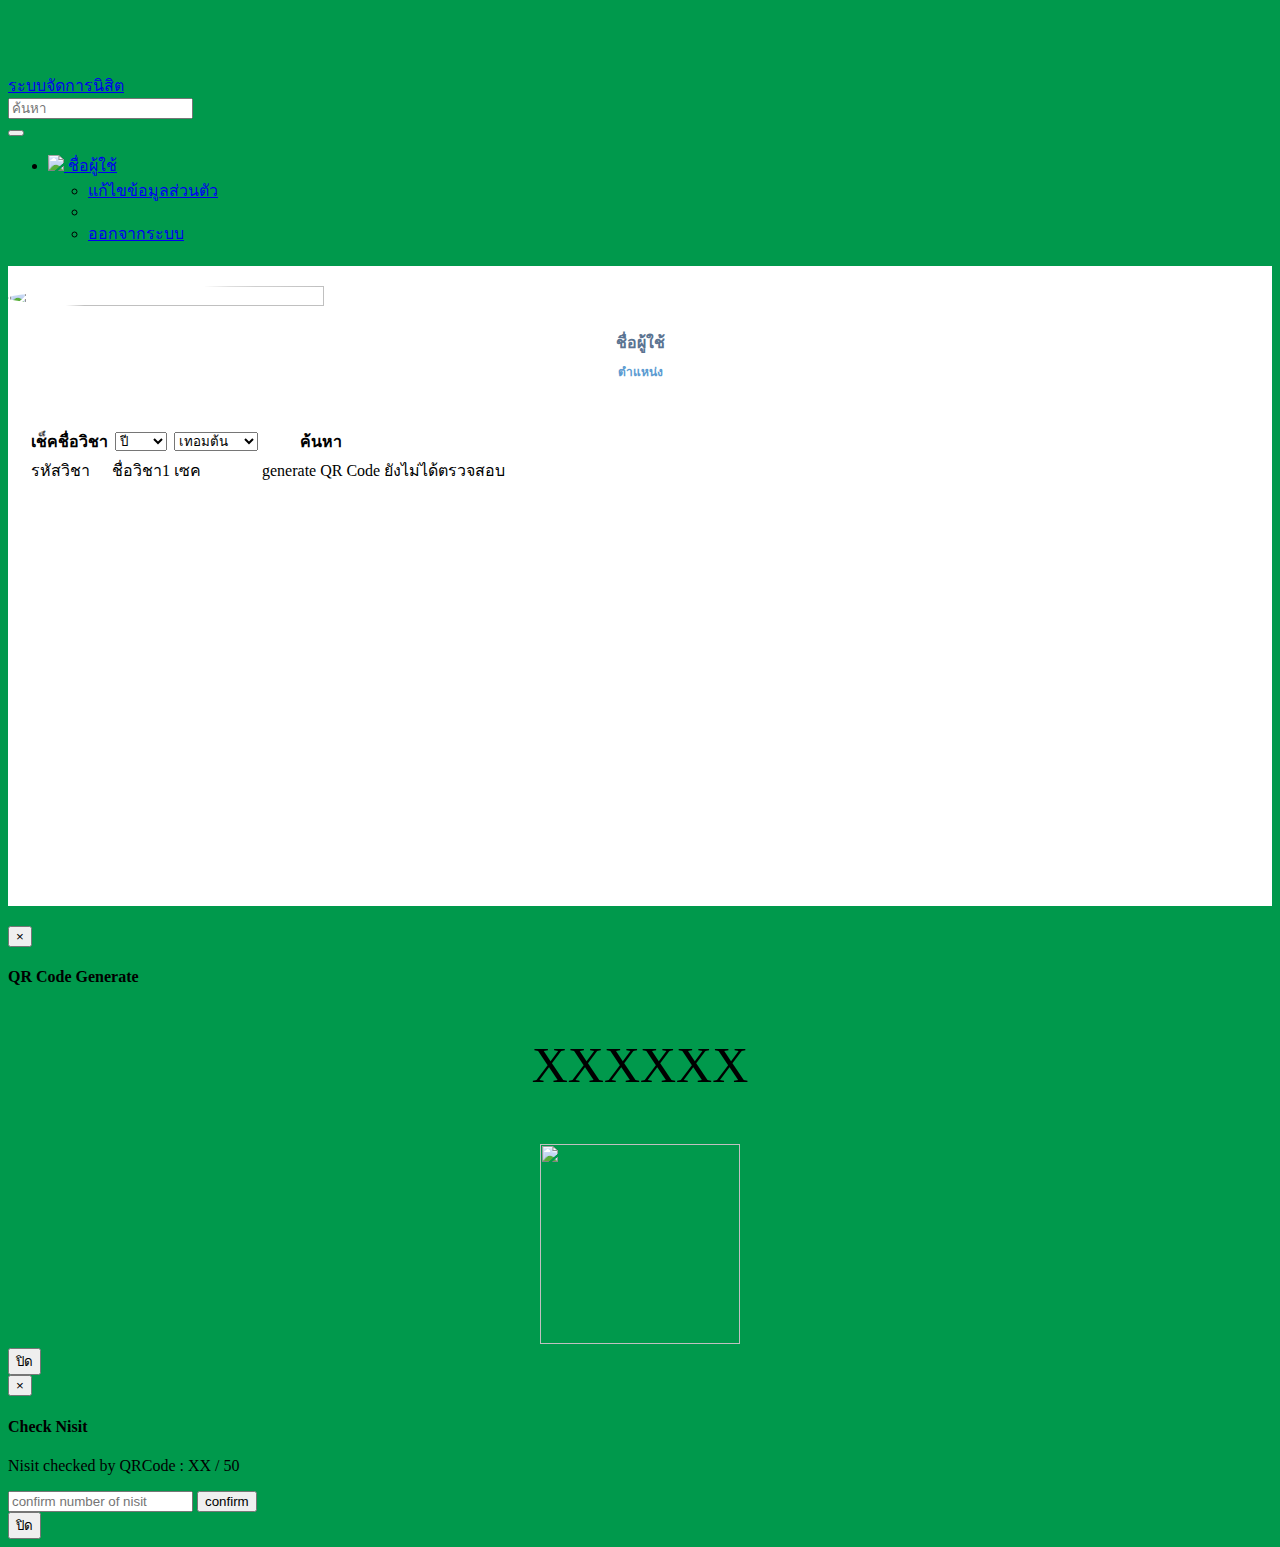
==== teacher/index.html @ 8cb101d9 "edit css and html" ====
<!-- หน้าแรกของอาจารย์ต่างจากของอาจารย์คือนักเรียนจะเช็คชื่อด้วย qrcode แต่ของอาจารย์เป็นการตรวจสอบจำนวนนักเรียน -->

<!DOCTYPE html>
<html lang="en">
<head>
  <title>หน้าแรก</title>
  <meta charset="utf-8">
  <meta name="viewport" content="width=device-width, initial-scale=1">
  <link rel="stylesheet" href="../css/bootstrap.min.css">
  <link rel="stylesheet" href="../css/navbartem.css">
  <link rel="stylesheet" href="../css/tem.css">
  <script src="https://ajax.googleapis.com/ajax/libs/jquery/3.1.1/jquery.min.js"></script>
  <script src="https://cdn.datatables.net/1.10.13/js/jquery.dataTables.min.js"></script>
  <script src="../js/bootstrap.min.js"></script>

</head>
<body>

  <nav class="navbar navbar-default navbar-fixed-top">
    <div class="container-fluid">
      <div class="navbar-header">
        <a class="navbar-brand" href="index.html">ระบบจัดการนิสิต</a>
      </div>
      <div class="col-sm-3 col-md-3 pull-left">
		<form class="navbar-form" role="search">
		<div class="input-group">
			<input type="text" class="form-control" placeholder="ค้นหา" name="srch-term" id="srch-term">
			<div class="input-group-btn">
				<button class="btn btn-default" type="submit"><i class="glyphicon glyphicon-search"></i></button>
			</div>
		</div>
		</form>
		</div>
      <ul class="nav navbar-nav navbar-right">
        <li class="dropdown">
         <a href="#" class="dropdown-toggle" data-toggle="dropdown">
         <img src="http://placehold.it/18x18" class="profile-image img-circle"> ชื่อผู้ใช้ <b class="caret"></b></a>
         <ul class="dropdown-menu">
             <li><a href="../profile.html"><i class="fa fa-cog"></i> แก้ไขข้อมูลส่วนตัว</a></li>
             <li class="divider"></li>
             <li><a href="#"><i class="fa fa-sign-out"></i> ออกจากระบบ</a></li>
         </ul>
     </li>
     </ul>
    </div>
  </nav>

  <div class="container">
      <div class="row profile">
  		<div class="col-md-3">
  			<div class="profile-sidebar">
  				<!-- SIDEBAR USERPIC -->
  				<div class="profile-userpic">
  					<img src="http://placehold.it/200x200" class="img-responsive" alt="">
  				</div>
  				<!-- END SIDEBAR USERPIC -->
  				<!-- SIDEBAR USER TITLE -->
  				<div class="profile-usertitle">
  					<div class="profile-usertitle-name">
  						ชื่อผู้ใช้
  					</div>
  					<div class="profile-usertitle-job">
  						ตำแหน่ง
  					</div>
  				</div>
  				<!-- END SIDEBAR USER TITLE -->
  				<!-- END MENU -->
  			</div>
  		</div>


  		<div class="col-md-9">
              <div class="profile-content">
                <table class="table table-responsive" id="checkTable">
       <thead>
         <tr>
           <th>เช็คชื่อวิชา</th>
           <th>
             <div class="col-xl-2">
               <select class="form-control" id="sel1">
<option>ปี</option>
<option>2017</option>
<option>2016</option>
<option>2015</option>
</select>
</th>
<th>
             </div>
             <div class="col-xl-3">
               <select class="form-control" id="sel2">
<option>เทอมต้น</option>
<option>เทอมปลาย</option>
<option>ฤดูร้อน</option>  </select>
             </div>
             </th>
             <th>
             <div class="col-xl-4">
               <a class="btn btn-primary btn-sm" >ค้นหา</a>
             </div>


</th>
         </tr>
       </thead>
       <tbody>
         <tr tabindex="0" id="r0">
           <td>รหัสวิชา</td>
           <td>ชื่อวิชา1</td>
           <td>เซค</td>
           <td><a class="btn btn-success btn-xs" id="checktable"  data-toggle="modal" data-target="#QRpop">generate QR Code</a></td>
           <td class="text-right"><p id="status_check" style="display:inline">ยังไม่ได้ตรวจสอบ</p> <a data-toggle="modal" data-target="#checkNisit"><span class="glyphicon glyphicon-edit" aria-hidden="true"></span></a></td>
         </tr>
       </tbody>
     </table>
              </div>
  		</div>
  	</div>

    <div class="modal fade" id="QRpop" role="dialog">
    <div class="modal-dialog">

      <!-- Modal content-->
      <div class="modal-content">
        <div class="modal-header">
          <button type="button" class="close" data-dismiss="modal">&times;</button>
          <h4 class="modal-title" id="code_text">QR Code Generate</h4>
        </div>
        <div class="modal-body" style="text-align: center">
          <p id="code_text" style="font-size: 50px">XXXXXX</p>
          <img src="https://upload.wikimedia.org/wikipedia/commons/8/8f/Qr-2.png" id="QRcode" height="200" width="200">
        </div>
        <div class="modal-footer">
          <button type="button" class="btn btn-default" data-dismiss="modal">ปิด</button>
        </div>
      </div>

    </div>
  </div>

  <div class="modal fade" id="checkNisit" role="dialog">
  <div class="modal-dialog">

    <!-- Modal content-->
    <div class="modal-content">
      <div class="modal-header">
        <button type="button" class="close" data-dismiss="modal">&times;</button>
        <h4 class="modal-title" id="code_text">Check Nisit</h4>
      </div>
      <div class="modal-body" >
        Nisit checked by QRCode :
        <p id="nisit_num_qr" style="display:inline">XX</p> / <p id="amount_nisit" style="display:inline">50</p>
        <p></p>
        <input type="text" name="" value="" placeholder="confirm number of nisit" > <input type="button" name="" value="confirm">
      </div>
      <div class="modal-footer">
        <button type="button" class="btn btn-default" data-dismiss="modal">ปิด</button>
      </div>
    </div>

  </div>
</div>
  </div>



</body>
</html>
---- css/tem.css ----
body {
  background: #00994C;
  padding-top: 65px;
}

/* Profile container */
.profile {
  margin: 20px 0;
}

/* Profile sidebar */
.profile-sidebar {
  padding: 20px 0 10px 0;
  background: #fff;
}

.profile-userpic img {
  float: none;
  margin: 0 auto;
  width: 50%;
  height: 50%;
  -webkit-border-radius: 50% !important;
  -moz-border-radius: 50% !important;
  border-radius: 50% !important;
}

.profile-usertitle {
  text-align: center;
  margin-top: 20px;
}

.profile-usertitle-name {
  color: #5a7391;
  font-size: 16px;
  font-weight: 600;
  margin-bottom: 7px;
}

.profile-usertitle-job {
  text-transform: uppercase;
  color: #5b9bd1;
  font-size: 12px;
  font-weight: 600;
  margin-bottom: 15px;
}

.profile-userbuttons {
  text-align: center;
  margin-top: 10px;
}

.profile-userbuttons .btn {
  text-transform: uppercase;
  font-size: 11px;
  font-weight: 600;
  padding: 6px 15px;
  margin-right: 5px;
}

.profile-userbuttons .btn:last-child {
  margin-right: 0px;
}

.profile-usermenu {
  margin-top: 30px;
}

.profile-usermenu ul li {
  border-bottom: 1px solid #f0f4f7;
}

.profile-usermenu ul li:last-child {
  border-bottom: none;
}

.profile-usermenu ul li a {
  color: #93a3b5;
  font-size: 14px;
  font-weight: 400;
}

.profile-usermenu ul li a i {
  margin-right: 8px;
  font-size: 14px;
}

.profile-usermenu ul li a:hover {
  background-color: #fafcfd;
  color: #5b9bd1;
}

.profile-usermenu ul li.active {
  border-bottom: none;
}

.profile-usermenu ul li.active a {
  color: #5b9bd1;
  background-color: #f6f9fb;
  border-left: 2px solid #5b9bd1;
  margin-left: -2px;
}

/* Profile Content */
.profile-content {
  padding: 20px;
  background: #fff;
  min-height: 460px;
}

#content {
background-color: rgba(255,255,255,0.9);
}

.popup{
    margin: auto;
    width: 50%;
    height: 300px;
    background: rgba(150,150,150,0.99);
    display: none;
    position: absolute;
    left: 25%;
    outline:0;
    box-shadow: 0px 0px 5px #000000;
}

.inputQR {
  margin: auto;
  color: black;
  width: 100%;
}
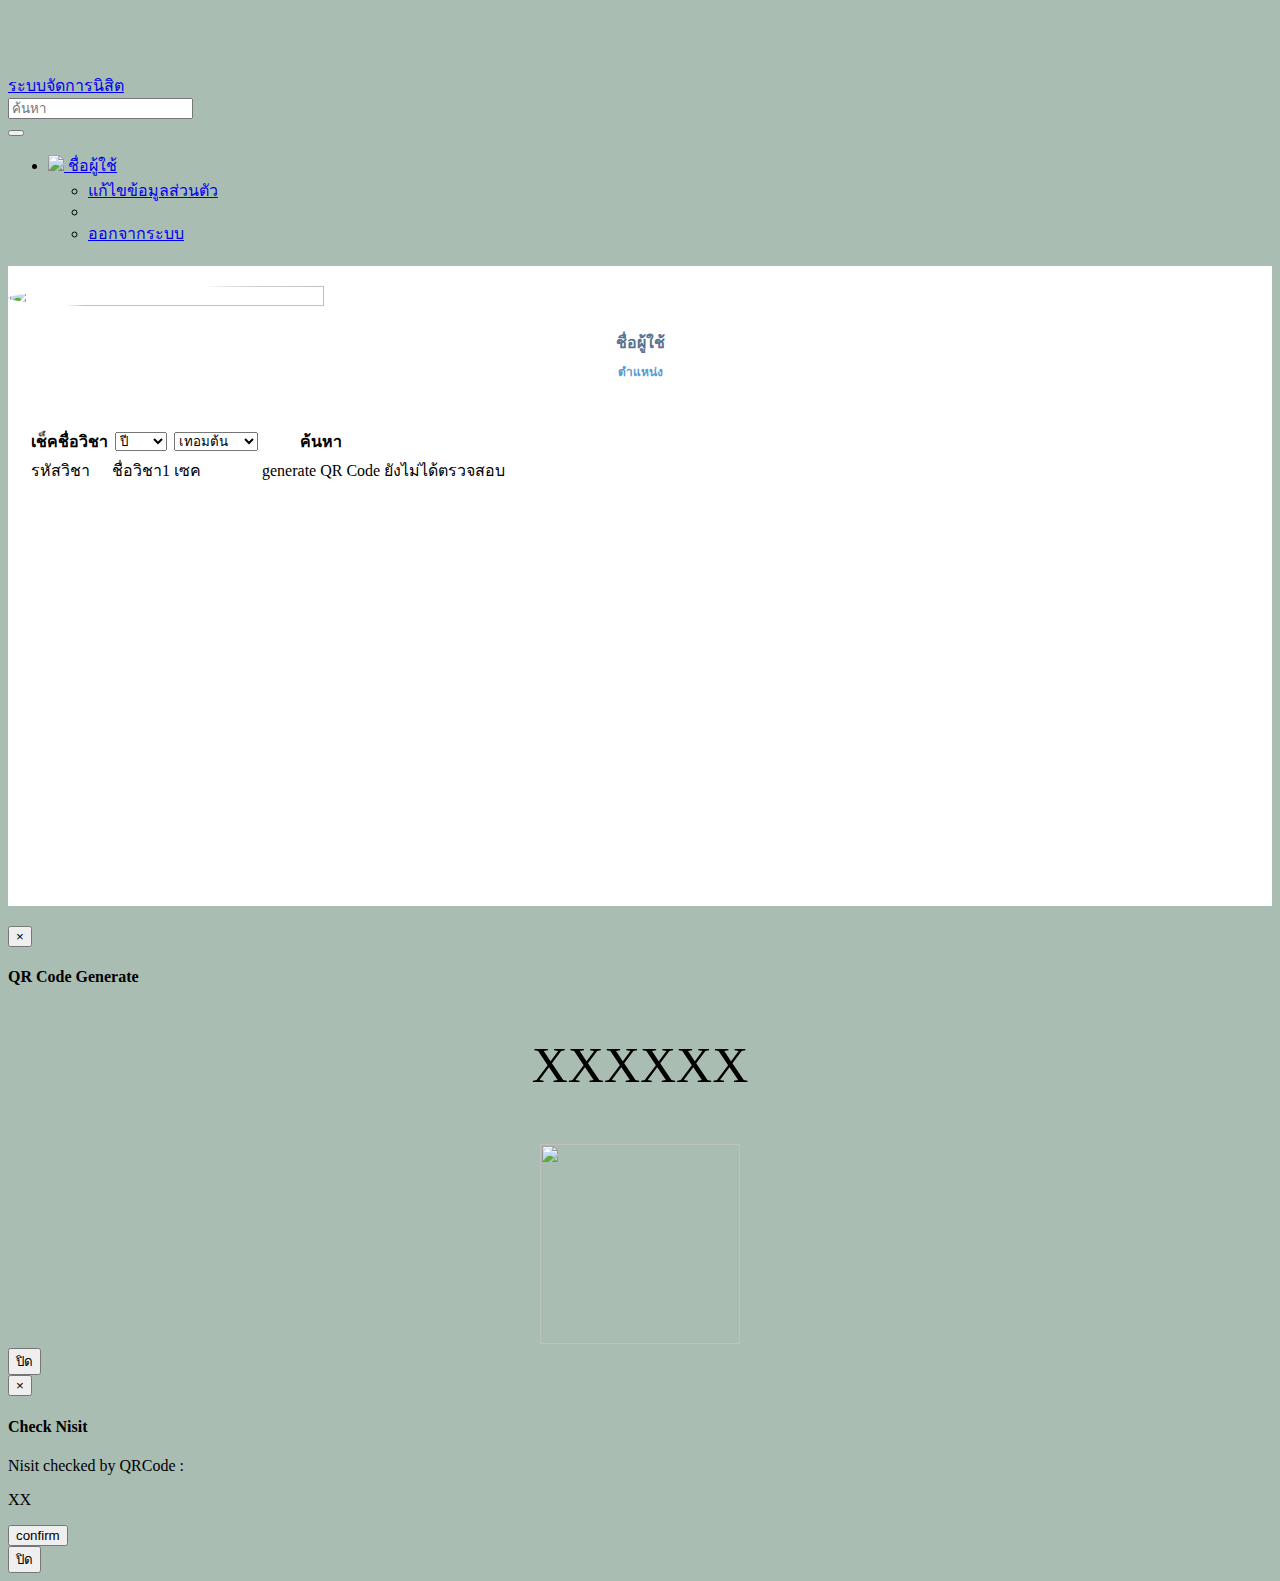
==== commit dc8e6460: "change bg color and popup and drag" ====
--- a/teacher/index.html
+++ b/teacher/index.html
@@ -11,6 +11,7 @@
   <link rel="stylesheet" href="../css/tem.css">
   <script src="https://ajax.googleapis.com/ajax/libs/jquery/3.1.1/jquery.min.js"></script>
   <script src="https://cdn.datatables.net/1.10.13/js/jquery.dataTables.min.js"></script>
+  <script src="https://cdnjs.cloudflare.com/ajax/libs/jqueryui/1.12.1/jquery-ui.min.js"></script>
   <script src="../js/bootstrap.min.js"></script>
 
 </head>
@@ -147,10 +148,9 @@
         <h4 class="modal-title" id="code_text">Check Nisit</h4>
       </div>
       <div class="modal-body" >
-        Nisit checked by QRCode :
-        <p id="nisit_num_qr" style="display:inline">XX</p> / <p id="amount_nisit" style="display:inline">50</p>
-        <p></p>
-        <input type="text" name="" value="" placeholder="confirm number of nisit" > <input type="button" name="" value="confirm">
+      <p style="display:inline">Nisit checked by QRCode :</p>
+        <p id="nisit_num_qr">XX</p>
+        <input type="button" name="" value="confirm" class="btn btn-success btn-xs" >
       </div>
       <div class="modal-footer">
         <button type="button" class="btn btn-default" data-dismiss="modal">ปิด</button>
@@ -161,6 +161,16 @@
 </div>
   </div>
 
+  <script type="text/javascript">
+  $("#checkNisit").draggable({
+handle: ".modal-header"
+});
+
+$("#QRpop").draggable({
+handle: ".modal-header"
+});
+  </script>
+
 
 
 </body>
--- a/css/tem.css
+++ b/css/tem.css
@@ -1,7 +1,8 @@
 body {
-  background: #00994C;
+  background: #aabdb3;
   padding-top: 65px;
-}
+  }
+
 
 /* Profile container */
 .profile {
